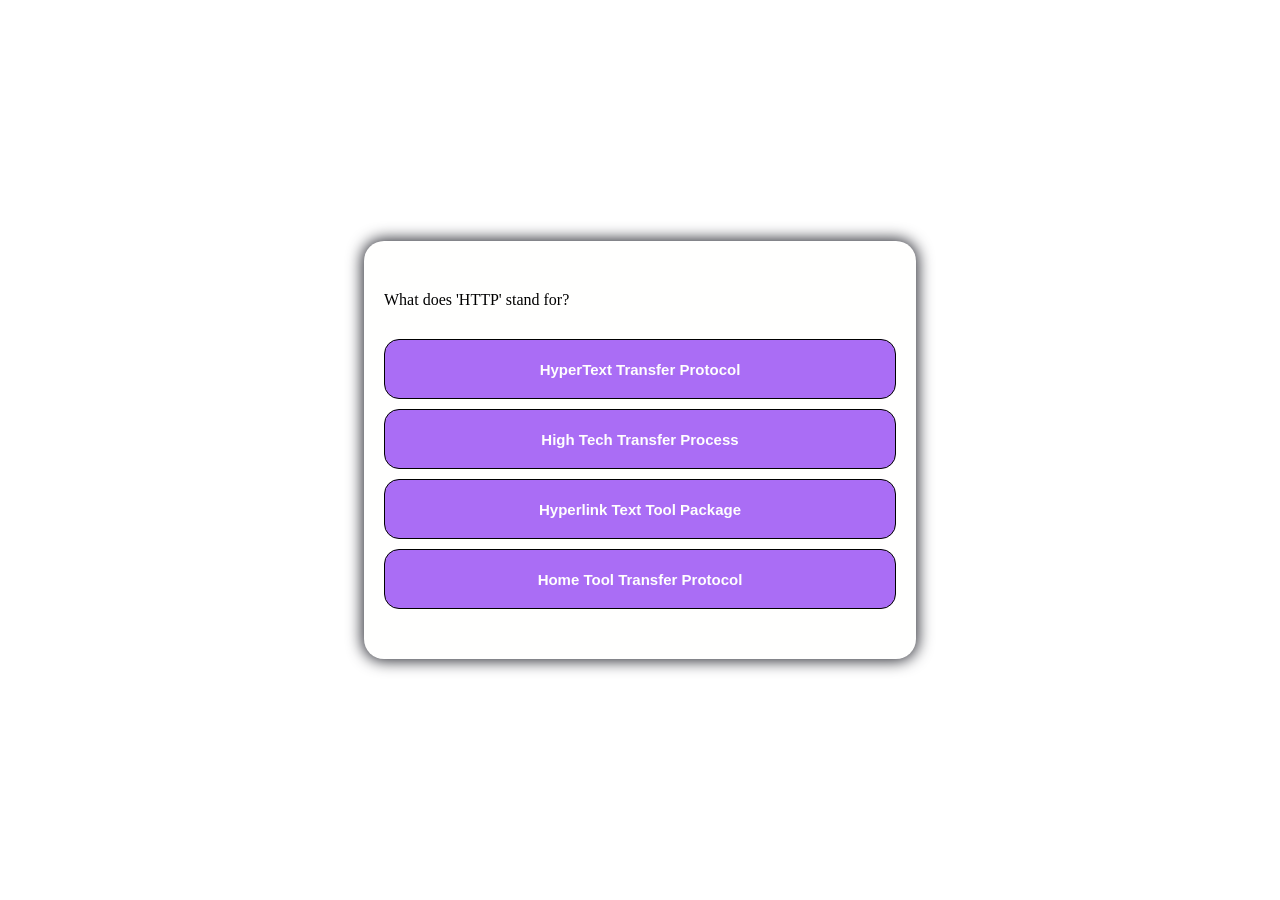
==== computer_science.html @ 181edc6b "com-scie js done" ====
<!DOCTYPE html>
<html lang="en">

<head>
  <meta charset="UTF-8">
  <meta name="viewport" content="width=device-width, initial-scale=1.0">
  <title>Document</title>
  <link rel="stylesheet" href="css_files/topic_styles.css">
</head>

<body>
  <div class="topic1-container">
    <!-- Question -->
    <div class="questions" id="quest">
    </div>
    <div class="choices">
      <button class="choice"></button>
      <button class="choice"></button>
      <button class="choice"></button>
      <button class="choice"></button>
    </div>
  </div>

  <script src="js_files/com_scie_questions.js"></script>
</body>

</html>
---- css_files/topic_styles.css ----
body {
  min-height: 100vh;
  /* Better than height: 100vh for scrolling */
  width: 100%;
  margin: 0;
  display: flex;
  align-items: center;
  justify-content: center;
  background-color: #fffffF;
  /* Light background to see the card */
}

/*topic 1 Container*/

.topic1-container {
  background-color: #fffffe;
  display: flex;
  border-radius: 20px;
  flex-direction: column;
  padding: 50px 20px;
  box-shadow: 0px 0px 15px 2px #2B2C34;
  margin: 30px;
}

.choice {
  display: flex;
  align-items: center;
  justify-content: center;
  background-color: #994ff3d3;
  height: 60px;
  border: 1px solid black;
  border-radius: 15px;
  font-weight: bold;
  font-size: 15px;
  color: #fffffe;
}

.choices {
  display: flex;
  flex-direction: column;
  gap: 10px;
  padding-top: 30px;
}

/* Desktop */
@media (min-width: 768px) {
  .topic1-container {
    height: auto;
    width: 40%;
  }
}

/* Tablets, Ipad*/
@media (max-width: 965px) {
  .topic1-container {
    height: auto;
    width: 50%;
  }

  .choices {
    padding-top: 25px;
  }

  .choice {
    height: 50px;
  }
}

/* Mobile */
@media (max-width: 430px) {
  .topic1-container {
    height: auto;
    width: 90%;
    padding: 30px 20px;
  }

  .choices {
    padding-top: 15px;
  }

  .choice {
    height: 40px;
  }
}
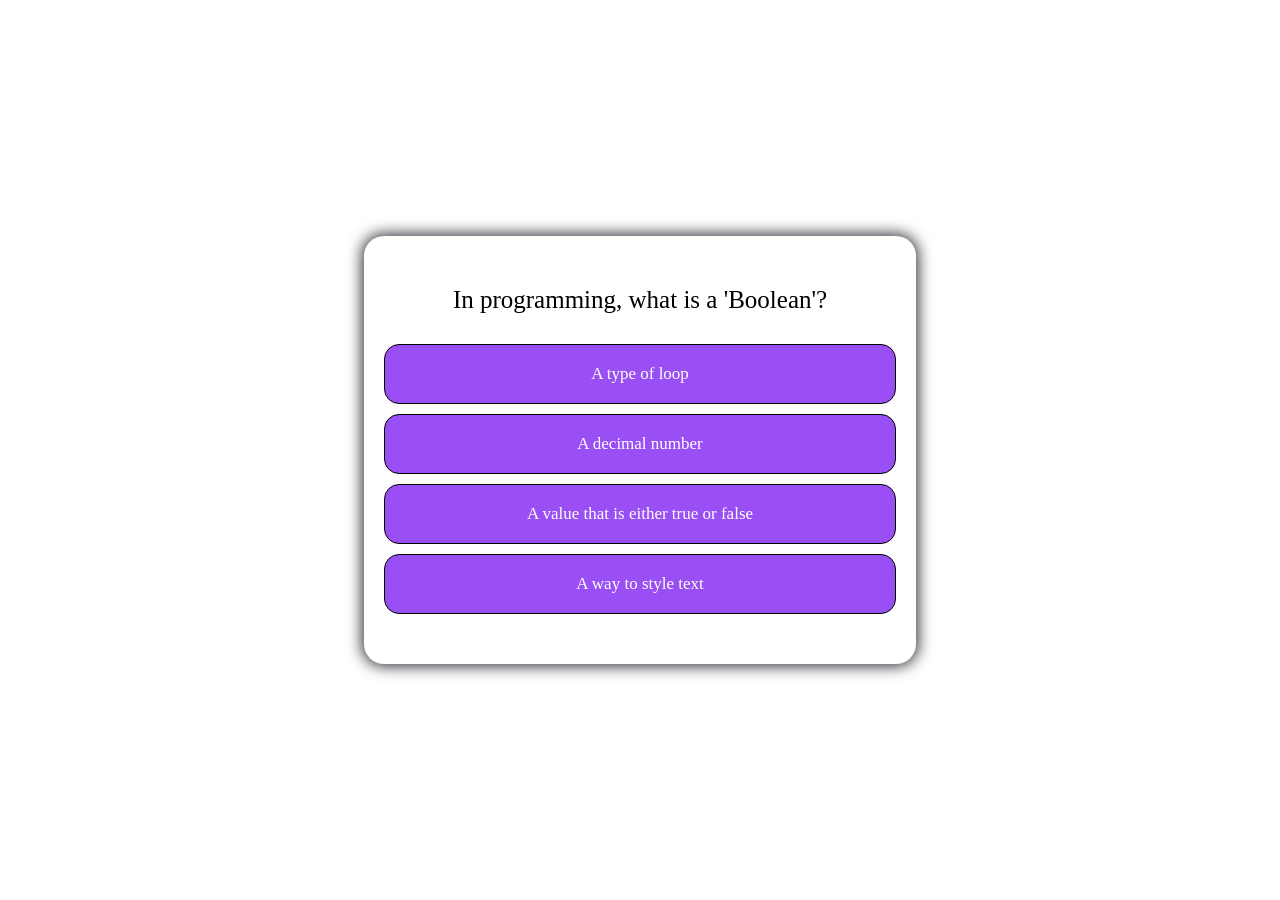
==== commit b16d1e2a: "update_scoring_system" ====
--- a/computer_science.html
+++ b/computer_science.html
@@ -9,7 +9,7 @@
 </head>
 
 <body>
-  <div class="topic1-container">
+  <div class="topic-container">
     <!-- Question -->
     <div class="questions" id="quest">
     </div>
--- a/css_files/topic_styles.css
+++ b/css_files/topic_styles.css
@@ -10,9 +10,9 @@
   /* Light background to see the card */
 }
 
-/*topic 1 Container*/
+/*topic  Container*/
 
-.topic1-container {
+.topic-container {
   background-color: #fffffe;
   display: flex;
   border-radius: 20px;
@@ -20,19 +20,23 @@
   padding: 50px 20px;
   box-shadow: 0px 0px 15px 2px #2B2C34;
   margin: 30px;
+  font-size: 25px;
+  align-items: center;
+  font-family: 'Segoe UI';
 }
 
 .choice {
   display: flex;
   align-items: center;
   justify-content: center;
-  background-color: #994ff3d3;
+  background-color: #994ff3;
   height: 60px;
   border: 1px solid black;
   border-radius: 15px;
-  font-weight: bold;
-  font-size: 15px;
+  font-weight: 500;
+  font-size: 17px;
   color: #fffffe;
+  font-family: 'Segoe UI';
 }
 
 .choices {
@@ -40,19 +44,67 @@
   flex-direction: column;
   gap: 10px;
   padding-top: 30px;
+  width: 100%;
+  align-items: stretch;
+}
+
+.try_btn {
+  width: 150px;
+  height: 70px;
+  border-radius: 10px;
+  background-color: rgb(7, 214, 7);
+  font-size: 18px;
+  border: 1px solid black;
+  font-weight: bold;
+  color: #fffffe;
+}
+
+.exit_btn {
+  width: 150px;
+  height: 70px;
+  border-radius: 10px;
+  font-size: 18px;
+  border: 1px solid black;
+  background-color: rgb(255, 45, 45);
+  font-weight: bold;
+  color: #fffffe;
+}
+
+.end_btn_container {
+  display: flex;
+  column-gap: 20px;
+}
+
+.ending_container {
+  height: 300px;
+  width: 400px;
+  display: flex;
+  flex-direction: column;
+  justify-content: center;
+  align-items: center;
+  text-align: center;
+  font-family: 'Segoe UI', Tahoma, Geneva, Verdana, sans-serif;
+}
+
+.ending_container p {
+  margin-bottom: 30px;
+  margin-top: 0px;
+  font-weight: bold;
+  font-size: 1.6em;
+  color: #2B2C34;
 }
 
 /* Desktop */
 @media (min-width: 768px) {
-  .topic1-container {
-    height: auto;
+  .topic-container {
+    min-height: 300px;
     width: 40%;
   }
 }
 
 /* Tablets, Ipad*/
-@media (max-width: 965px) {
-  .topic1-container {
+@media (max-width: 768px) {
+  .topic-container {
     height: auto;
     width: 50%;
   }
@@ -63,12 +115,13 @@
 
   .choice {
     height: 50px;
+    min-width: 200px;
   }
 }
 
 /* Mobile */
 @media (max-width: 430px) {
-  .topic1-container {
+  .topic-container {
     height: auto;
     width: 90%;
     padding: 30px 20px;
@@ -80,5 +133,6 @@
 
   .choice {
     height: 40px;
+    font-size: 15px;
   }
 }
